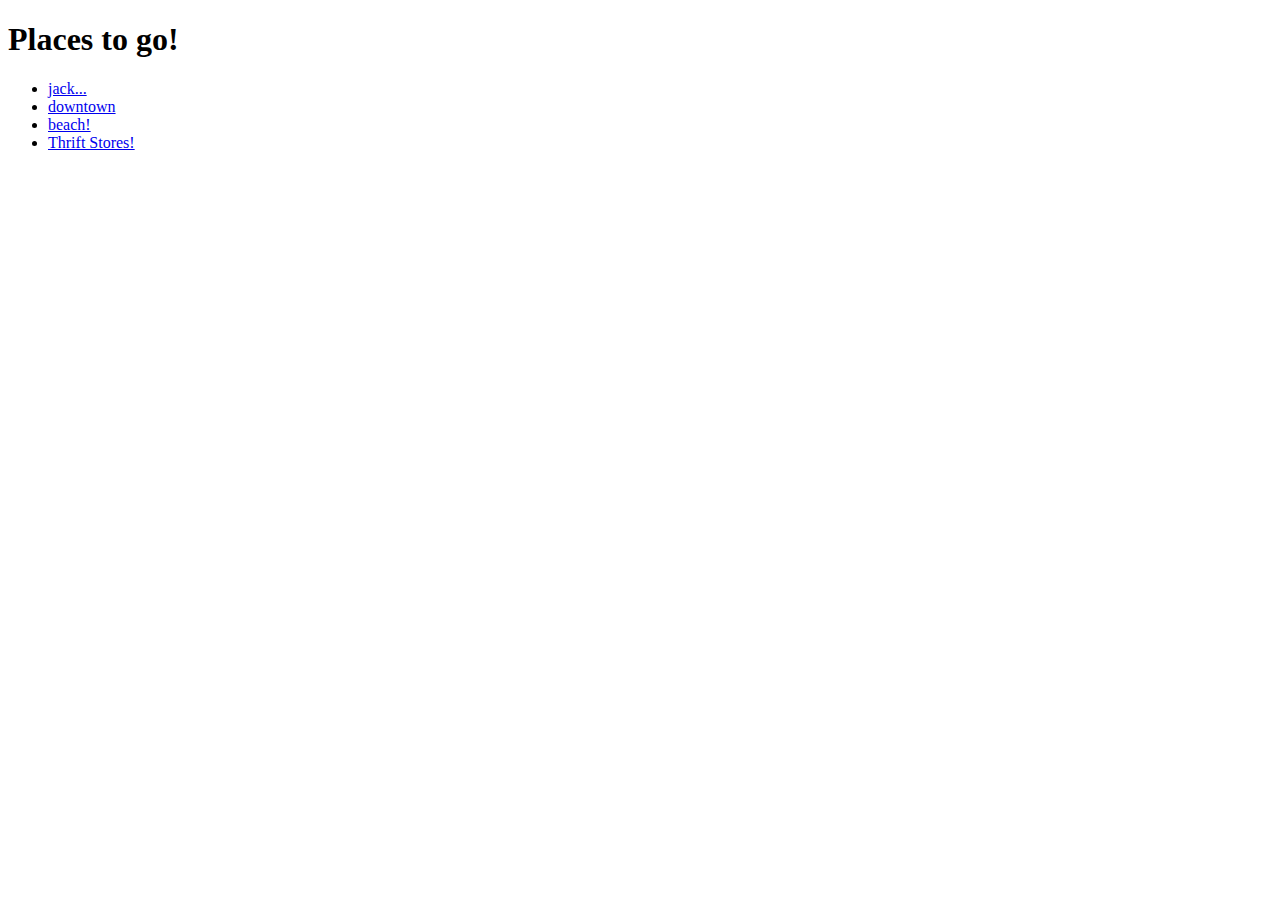
==== index.html @ afc9a021 "bare bones" ====
<!DOCTYPE html>
<html>
<head>
	<title>Where Did This Diva Come From?</title>
	<meta charset="UTF-8" />
	<meta name="viewport" content="width=device-width, initial-scale=1.0" />
	<link rel="stylesheet" type="text/css" href="css/site.css">
</head>
<body>
	<main id="homelink">
		<section>

			<div class="minor-section">
			<h1>Places to go!</h1>
			<ul>
				<li><a href="./jack/jack.html"> jack...</a></li>
				<li><a href="./downtown/downtown.html">downtown</a></li>
				<li><a href="./beach/beach.html">beach!</a></li>
				<li><a href="./thriftstores/thrift.html">Thrift Stores!</a></li>
			</ul>
			</div>
	</main>
</body>
</html>
---- css/site.css ----

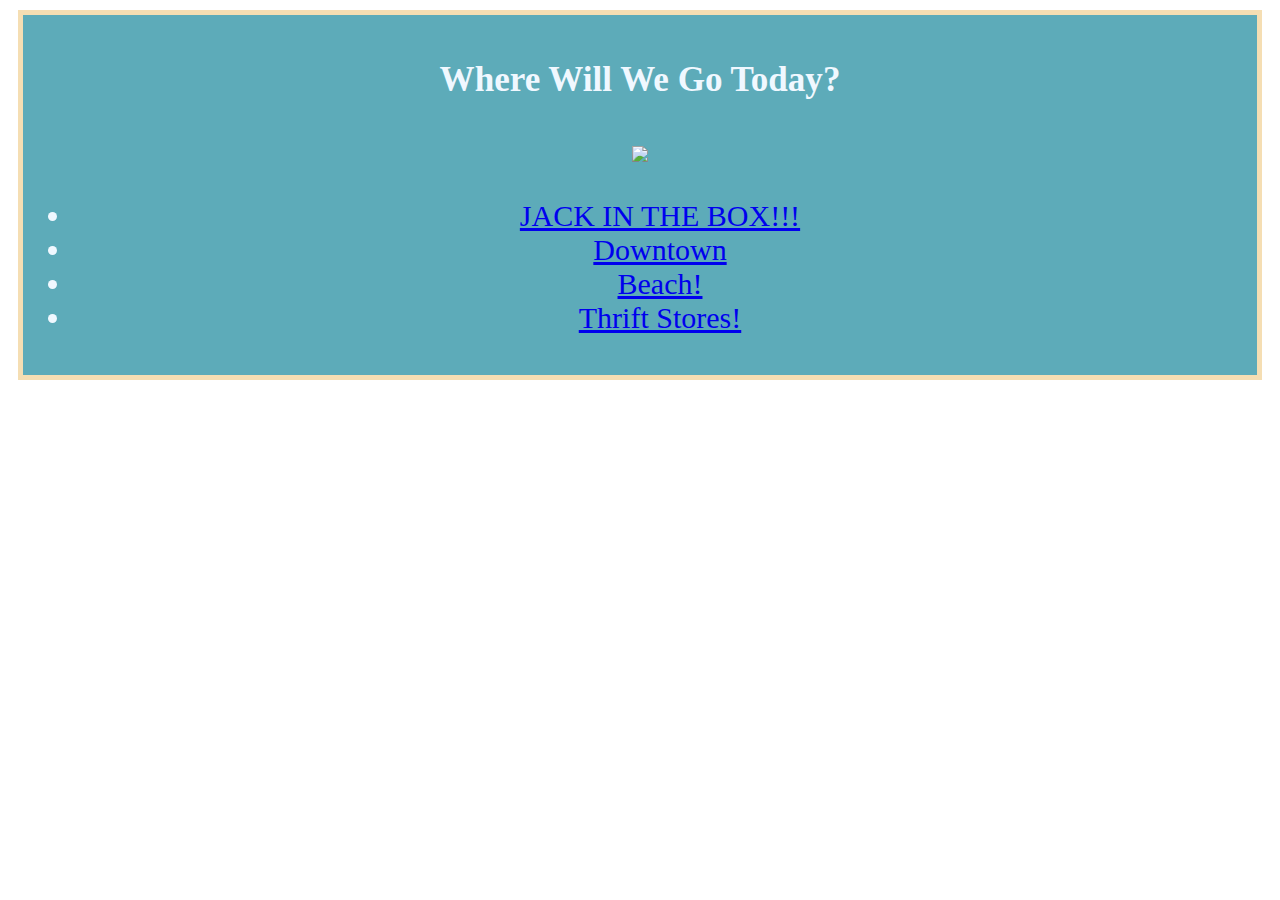
==== commit ffcac4d7: "jack finish" ====
--- a/index.html
+++ b/index.html
@@ -5,19 +5,21 @@
 	<meta charset="UTF-8" />
 	<meta name="viewport" content="width=device-width, initial-scale=1.0" />
 	<link rel="stylesheet" type="text/css" href="css/site.css">
+	<link rel="icon" type="image/jpg" href="https://i.pinimg.com/enabled_lo/474x/85/c7/77/85c777b6df6c9af172adb197a896c19c.jpg"
 </head>
 <body>
-	<main id="homelink">
+	<main class="home">
 		<section>
 
 			<div class="minor-section">
-			<h1>Places to go!</h1>
-			<ul>
-				<li><a href="./jack/jack.html"> jack...</a></li>
-				<li><a href="./downtown/downtown.html">downtown</a></li>
-				<li><a href="./beach/beach.html">beach!</a></li>
-				<li><a href="./thriftstores/thrift.html">Thrift Stores!</a></li>
-			</ul>
+				<h3>Where Will We Go Today?</h3>
+					<img src="https://i.pinimg.com/enabled_lo/736x/04/99/79/049979dc47dbe661bf69fc87d2199024.jpg">
+					<ul>
+						<li><a href="./jack/jack.html"> JACK IN THE BOX!!!</a></li>
+						<li><a href="./downtown/downtown.html">Downtown</a></li>
+						<li><a href="./beach/beach.html">Beach!</a></li>
+						<li><a href="./thriftstores/thrift.html">Thrift Stores!</a></li>
+					</ul>
 			</div>
 	</main>
 </body>
--- a/css/site.css
+++ b/css/site.css
@@ -1 +1,15 @@
-
+a:hover{
+    background-color:rgba(255, 255, 255, 0.452);
+    font-size:40;
+}
+.home{
+    margin:10px;
+    padding:10px;
+    border:solid 5px wheat;
+    background-color:rgba(47, 147, 165, 0.781);
+    text-align: center;
+}
+body{
+    color:aliceblue;
+    font-size: 30px;
+}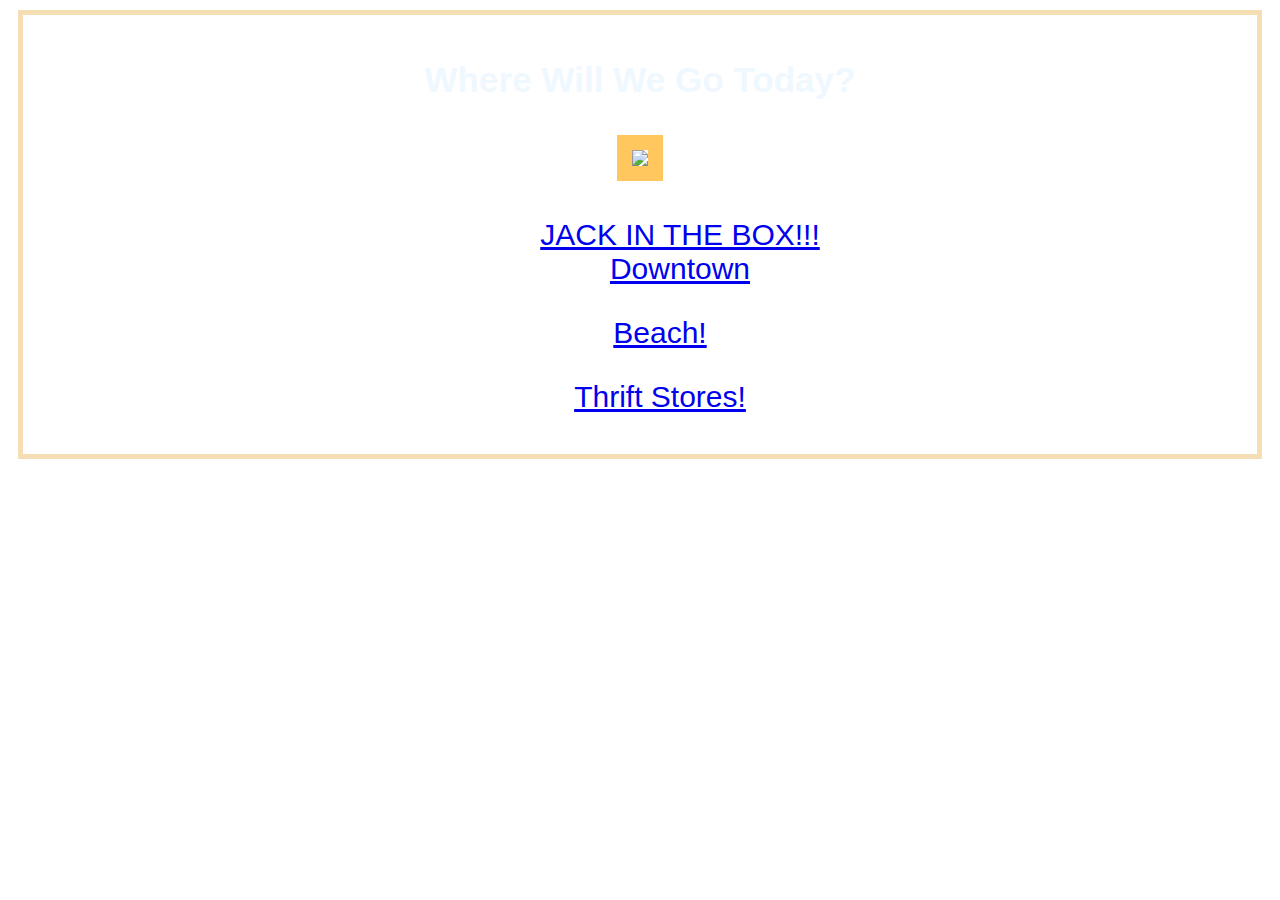
==== commit f2766f93: "beach!" ====
--- a/index.html
+++ b/index.html
@@ -13,14 +13,23 @@
 
 			<div class="minor-section">
 				<h3>Where Will We Go Today?</h3>
-					<img src="https://i.pinimg.com/enabled_lo/736x/04/99/79/049979dc47dbe661bf69fc87d2199024.jpg">
-					<ul>
-						<li><a href="./jack/jack.html"> JACK IN THE BOX!!!</a></li>
-						<li><a href="./downtown/downtown.html">Downtown</a></li>
-						<li><a href="./beach/beach.html">Beach!</a></li>
-						<li><a href="./thriftstores/thrift.html">Thrift Stores!</a></li>
+					<img id="snoop" src="https://i.pinimg.com/enabled_lo/736x/04/99/79/049979dc47dbe661bf69fc87d2199024.jpg">
+			 <ul>
+						<div>
+							<ul><a href="./jack/jack.html"> JACK IN THE BOX!!!</a></ul>
+						</div>
+						<div>
+							<ul><a href="./downtown/downtown.html">Downtown</a></ul></ul>
+						</div>
+						<div>
+							<ul><a href="./beach/beach.html">Beach!</a></ul></div>
+						</div>
+						<div>
+							<ul><a href="./thriftstores/thrift.html">Thrift Stores!</a></ul></section>
+						</div>
 					</ul>
-			</div>
+						</div>
+		
 	</main>
 </body>
 </html>
--- a/css/site.css
+++ b/css/site.css
@@ -6,8 +6,15 @@
     margin:10px;
     padding:10px;
     border:solid 5px wheat;
-    background-color:rgba(47, 147, 165, 0.781);
+    background-image: url(https://img.wattpad.com/83411ab7582dedd1874125376894deca9bbbcdb2/[base64]);
+    background-size: cover;
+    max-width: 100%;
+    max-height: 100%;
     text-align: center;
+    font-family: 'Gill Sans', 'Gill Sans MT', Calibri, 'Trebuchet MS', sans-serif;
+}
+.home #snoop{
+    border:solid 15px rgb(255, 199, 94);
 }
 body{
     color:aliceblue;
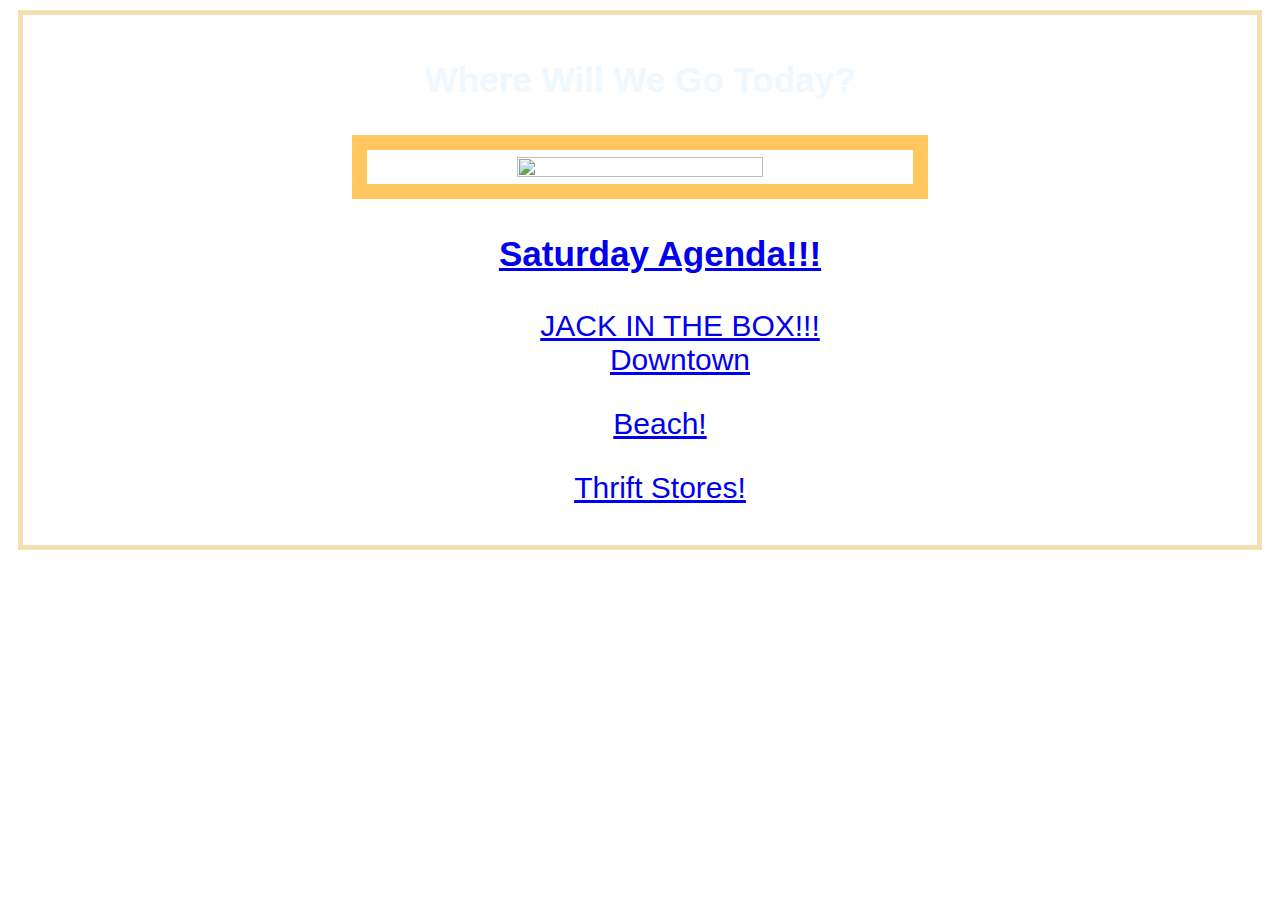
==== commit 697100d5: "saturday activitai" ====
--- a/index.html
+++ b/index.html
@@ -13,8 +13,10 @@
 
 			<div class="minor-section">
 				<h3>Where Will We Go Today?</h3>
-					<img id="snoop" src="https://i.pinimg.com/enabled_lo/736x/04/99/79/049979dc47dbe661bf69fc87d2199024.jpg">
+					<a href="https://open.spotify.com/playlist/4b5EKHj1wAOWe0nomVpfH4?si=wv-MHstZSQq_QUHgceXiNA&pi=2agiFQYjQOe6p"> <img id="snoop" src="https://i.pinimg.com/enabled_lo/736x/04/99/79/049979dc47dbe661bf69fc87d2199024.jpg"></a>
+				
 			 <ul>
+					<h3><a href="https://docs.google.com/document/d/1zCUjqONv8sb7Gm_S_7bV-cww_rrCFolGhqHGYzUhpps/edit?usp=sharing">Saturday Agenda!!! </a></h3>
 						<div>
 							<ul><a href="./jack/jack.html"> JACK IN THE BOX!!!</a></ul>
 						</div>
--- a/css/site.css
+++ b/css/site.css
@@ -12,9 +12,13 @@
     max-height: 100%;
     text-align: center;
     font-family: 'Gill Sans', 'Gill Sans MT', Calibri, 'Trebuchet MS', sans-serif;
+    box-shadow: 5px;
+
 }
 .home #snoop{
     border:solid 15px rgb(255, 199, 94);
+    width: 45%;
+    height: 45%;
 }
 body{
     color:aliceblue;
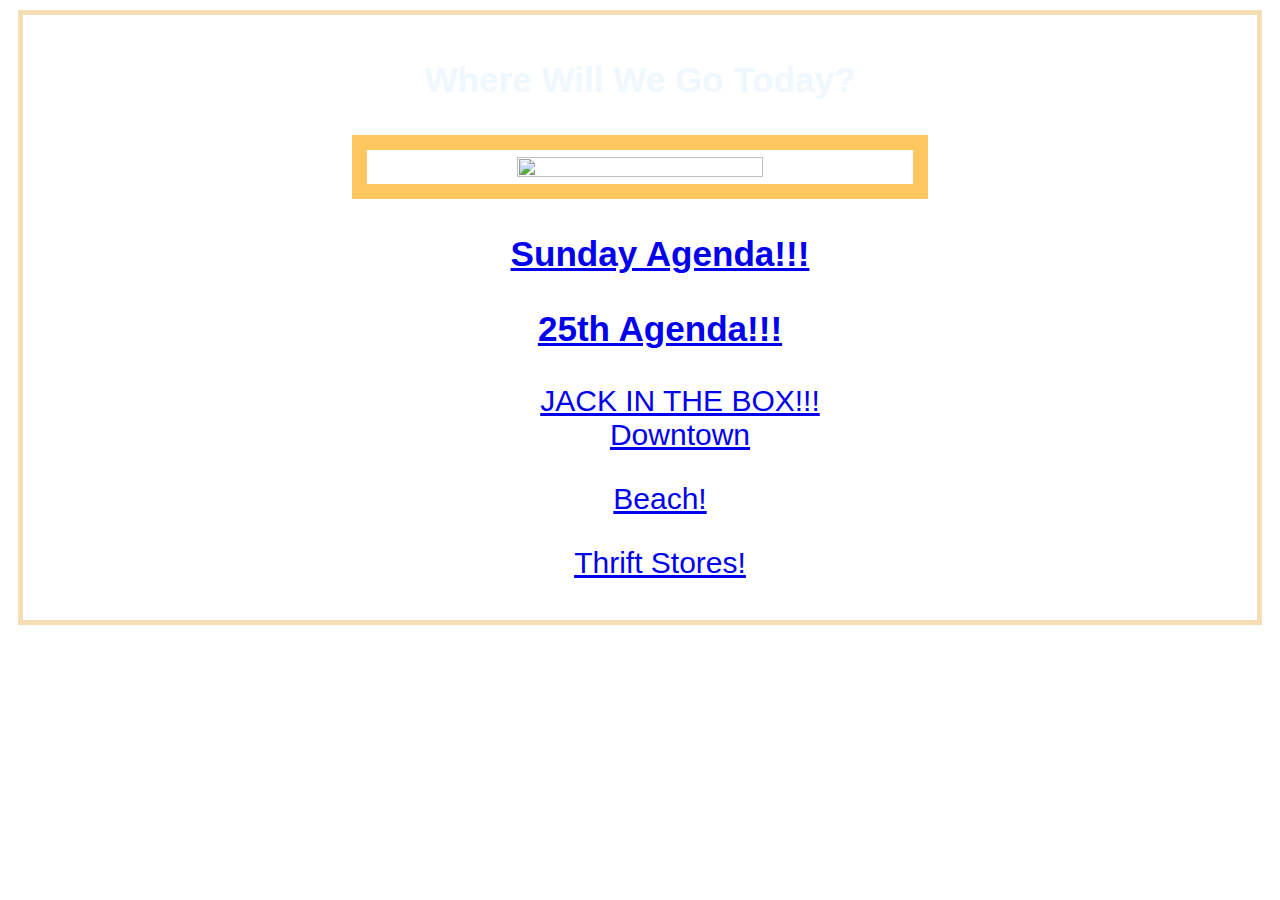
==== commit 9ae6395a: "march" ====
--- a/index.html
+++ b/index.html
@@ -5,7 +5,7 @@
 	<meta charset="UTF-8" />
 	<meta name="viewport" content="width=device-width, initial-scale=1.0" />
 	<link rel="stylesheet" type="text/css" href="css/site.css">
-	<link rel="icon" type="image/jpg" href="https://i.pinimg.com/enabled_lo/474x/85/c7/77/85c777b6df6c9af172adb197a896c19c.jpg"
+	<link rel="icon" type="image/jpg" href="https://i.pinimg.com/enabled_lo/474x/85/c7/77/85c777b6df6c9af172adb197a896c19c.jpg">
 </head>
 <body>
 	<main class="home">
@@ -16,7 +16,8 @@
 					<a href="https://open.spotify.com/playlist/4b5EKHj1wAOWe0nomVpfH4?si=wv-MHstZSQq_QUHgceXiNA&pi=2agiFQYjQOe6p"> <img id="snoop" src="https://i.pinimg.com/enabled_lo/736x/04/99/79/049979dc47dbe661bf69fc87d2199024.jpg"></a>
 				
 			 <ul>
-					<h3><a href="https://docs.google.com/document/d/1zCUjqONv8sb7Gm_S_7bV-cww_rrCFolGhqHGYzUhpps/edit?usp=sharing">Saturday Agenda!!! </a></h3>
+					<h3><a href="https://docs.google.com/document/d/1zCUjqONv8sb7Gm_S_7bV-cww_rrCFolGhqHGYzUhpps/edit?usp=sharing">Sunday Agenda!!! </a></h3>
+					<h3><a href="https://docs.google.com/document/d/1Z1PxFhDjFmhVDmeuF0AE7F6QCQm_dx8GpZwWOQDsdFg/edit?usp=sharing">25th Agenda!!! </a></h3>
 						<div>
 							<ul><a href="./jack/jack.html"> JACK IN THE BOX!!!</a></ul>
 						</div>
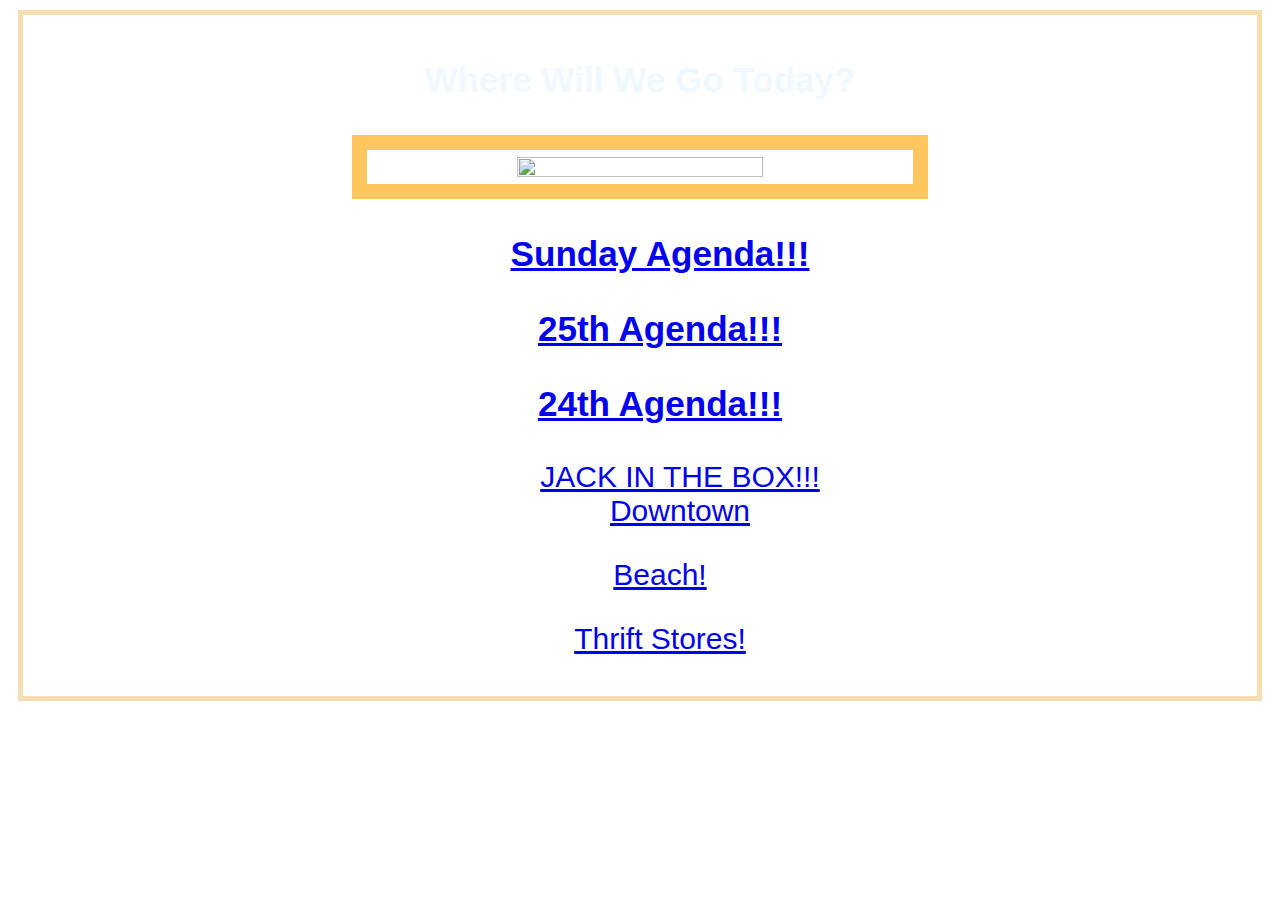
==== commit 40749110: "23rd update" ====
--- a/index.html
+++ b/index.html
@@ -16,8 +16,9 @@
 					<a href="https://open.spotify.com/playlist/4b5EKHj1wAOWe0nomVpfH4?si=wv-MHstZSQq_QUHgceXiNA&pi=2agiFQYjQOe6p"> <img id="snoop" src="https://i.pinimg.com/enabled_lo/736x/04/99/79/049979dc47dbe661bf69fc87d2199024.jpg"></a>
 				
 			 <ul>
-					<h3><a href="https://docs.google.com/document/d/1zCUjqONv8sb7Gm_S_7bV-cww_rrCFolGhqHGYzUhpps/edit?usp=sharing">Sunday Agenda!!! </a></h3>
-					<h3><a href="https://docs.google.com/document/d/1Z1PxFhDjFmhVDmeuF0AE7F6QCQm_dx8GpZwWOQDsdFg/edit?usp=sharing">25th Agenda!!! </a></h3>
+					<h3><a href="./agenda/Your paragraph text.mp4">Sunday Agenda!!! </a></h3>
+					<h3><a href="./agenda/Your paragraph text (1).mp4">25th Agenda!!! </a></h3>
+					<h3><a href="./agenda/Emily Spring Break (2).mp4">24th Agenda!!! </a></h3>
 						<div>
 							<ul><a href="./jack/jack.html"> JACK IN THE BOX!!!</a></ul>
 						</div>
